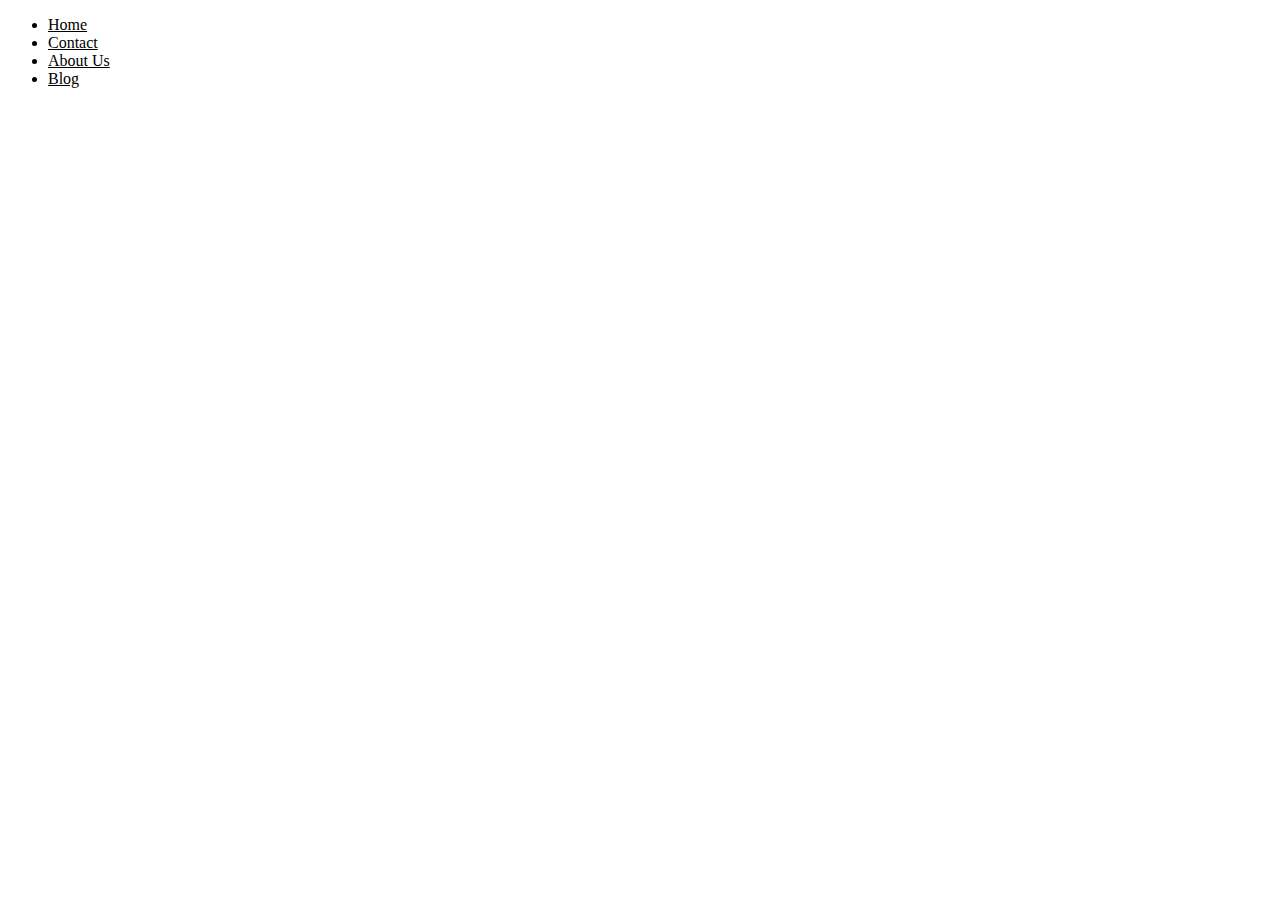
==== blog.html @ 375a957a "update" ====
<!DOCTYPE html>
<html lang="en">
<head>
  <meta charset="UTF-8">
  <meta name="viewport" content="width=device-width, initial-scale=1.0">
  <meta http-equiv="X-UA-Compatible" content="ie=edge">
  <title>Blog</title>
  <link href="styles.css" rel="stylesheet">
  <link rel="stylesheet" href="https://stackpath.bootstrapcdn.com/bootstrap/4.1.3/css/bootstrap.min.css" integrity="sha384-MCw98/SFnGE8fJT3GXwEOngsV7Zt27NXFoaoApmYm81iuXoPkFOJwJ8ERdknLPMO" crossorigin="anonymous">
  <script src="https://stackpath.bootstrapcdn.com/bootstrap/4.1.3/js/bootstrap.min.js" integrity="sha384-ChfqqxuZUCnJSK3+MXmPNIyE6ZbWh2IMqE241rYiqJxyMiZ6OW/JmZQ5stwEULTy" crossorigin="anonymous"></script>
</head>
<body>
  <div class="top">
    <!--- <img> --->
    <ul class="nav justify-content-center">
      <li class="nav-item">
        <a class="nav-link" href="index.html">Home</a>
      </li>
      <li class="nav-item">
        <a class="nav-link" href="contact.html">Contact</a>
      </li>
      <li class="nav-item">
        <a class="nav-link" href="info.html">About Us</a>
      </li>
      <li class="nav-item">
        <a class="nav-link active" href="blog.html">Blog</a>
      </li>
    </ul>

  </div>
</body>
</html>
---- styles.css ----
.top {background-color: white;}
.nav-link {color: black;}
.underlay {background-color: white;}
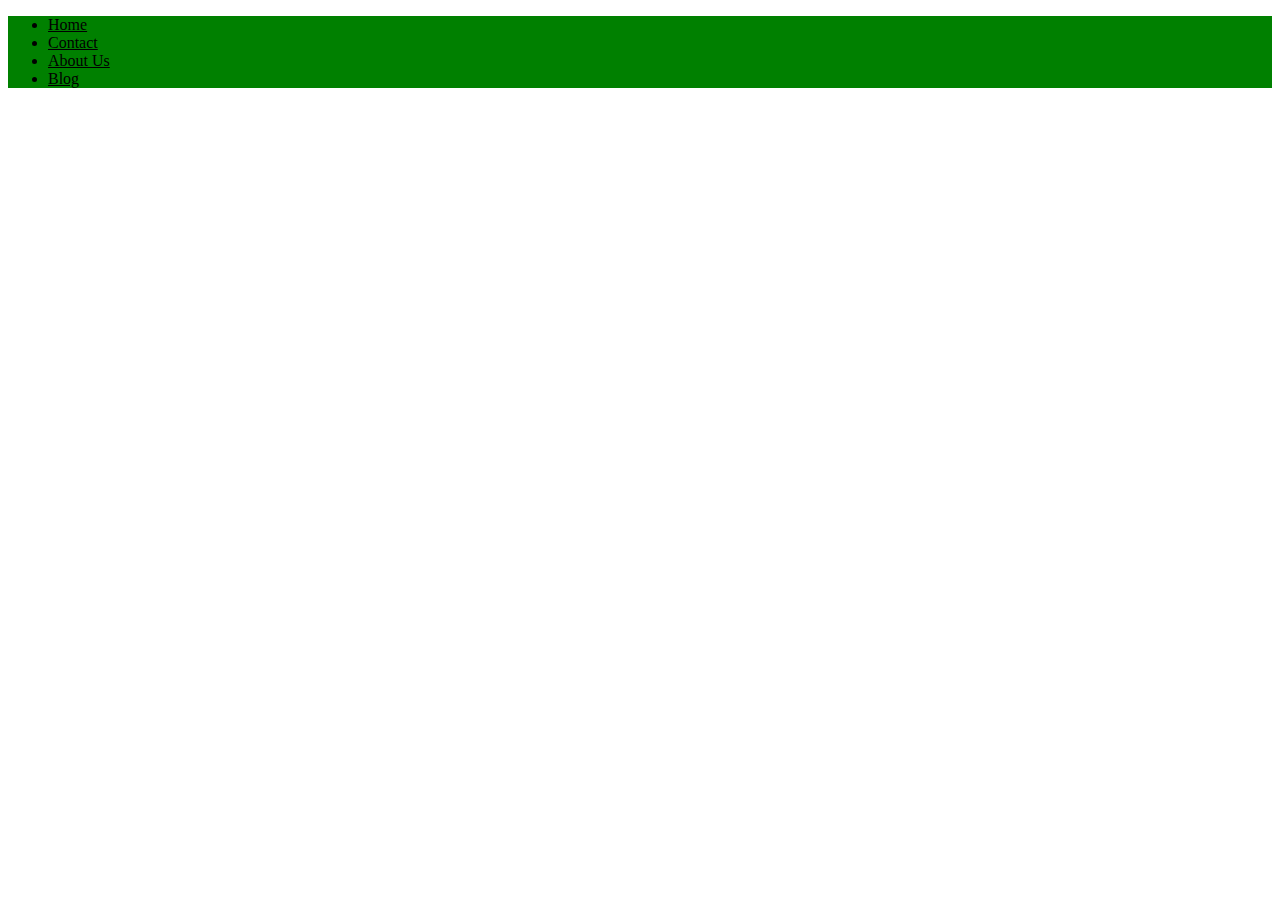
==== commit 0e4ccd2f: "update" ====
--- a/blog.html
+++ b/blog.html
@@ -9,10 +9,10 @@
   <link rel="stylesheet" href="https://stackpath.bootstrapcdn.com/bootstrap/4.1.3/css/bootstrap.min.css" integrity="sha384-MCw98/SFnGE8fJT3GXwEOngsV7Zt27NXFoaoApmYm81iuXoPkFOJwJ8ERdknLPMO" crossorigin="anonymous">
   <script src="https://stackpath.bootstrapcdn.com/bootstrap/4.1.3/js/bootstrap.min.js" integrity="sha384-ChfqqxuZUCnJSK3+MXmPNIyE6ZbWh2IMqE241rYiqJxyMiZ6OW/JmZQ5stwEULTy" crossorigin="anonymous"></script>
 </head>
-<body>
+<body class="underlay">
   <div class="top">
     <!--- <img> --->
-    <ul class="nav justify-content-center">
+    <ul class="nav nav-tabs justify-content-center">
       <li class="nav-item">
         <a class="nav-link" href="index.html">Home</a>
       </li>
--- a/styles.css
+++ b/styles.css
@@ -1,3 +1,3 @@
-.top {background-color: white;}
+.top {background-color: green;}
 .nav-link {color: black;}
 .underlay {background-color: white;}
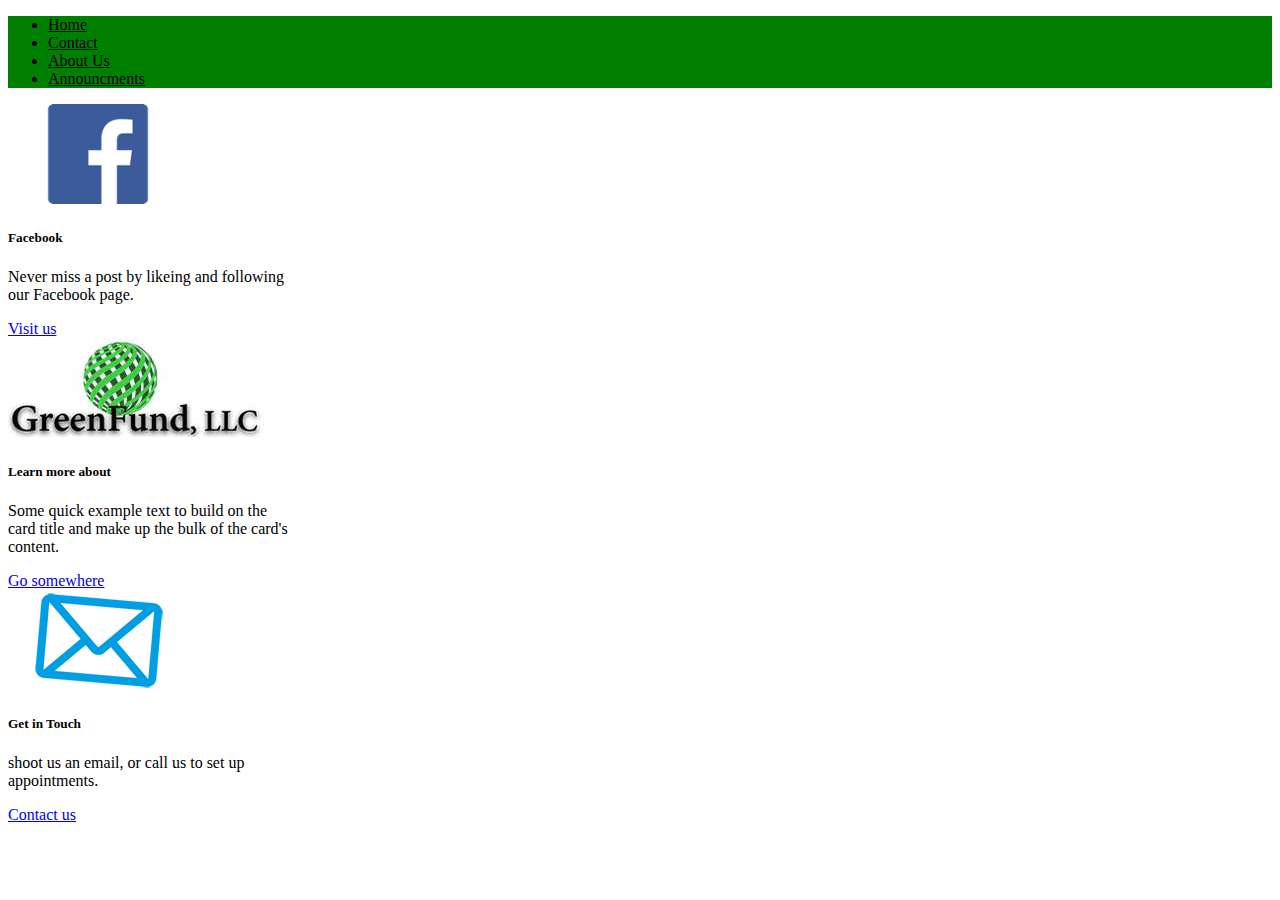
==== commit 334e2752: "update" ====
--- a/blog.html
+++ b/blog.html
@@ -23,10 +23,42 @@
         <a class="nav-link" href="info.html">About Us</a>
       </li>
       <li class="nav-item">
-        <a class="nav-link active" href="blog.html">Blog</a>
+        <a class="nav-link active" href="blog.html">Announcments</a>
       </li>
     </ul>
 
   </div>
+  <div class="row justify-content-center">
+    <div class="column">
+      <div class="card" style="width: 18rem;">
+        <img class="card-img-top" src="images/facebook.png" alt="facebook.png">
+        <div class="card-body">
+          <h5 class="card-title">Facebook</h5>
+          <p class="card-text">Never miss a post by likeing and following our Facebook page.</p>
+          <a href="https://www.facebook.com/AgSelectUSA/" class="btn btn-primary">Visit us</a>
+        </div>
+      </div>
+    </div>
+    <div class="column">
+      <div class="card" style="width: 18rem;">
+        <img class="card-img-top" src="images/green.jpg" alt="Card image cap">
+        <div class="card-body">
+          <h5 class="card-title">Learn more about </h5>
+          <p class="card-text">Some quick example text to build on the card title and make up the bulk of the card's content.</p>
+          <a href="#" class="btn btn-primary">Go somewhere</a>
+        </div>
+      </div>
+    </div>
+    <div class="column">
+      <div class="card" style="width: 18rem;">
+        <img class="card-img-top" src="images/email.png" alt="Card image cap">
+        <div class="card-body">
+          <h5 class="card-title">Get in Touch</h5>
+          <p class="card-text">shoot us an email, or call us to set up appointments.</p>
+          <a href="contact.html" class="btn btn-primary">Contact us</a>
+        </div>
+      </div>
+    </div>
+  </div>
 </body>
 </html>
--- a/styles.css
+++ b/styles.css
@@ -1,3 +1,5 @@
 .top {background-color: green;}
 .nav-link {color: black;}
 .underlay {background-color: white;}
+.mid {background-color: green;}
+div .card {align-content: center;}
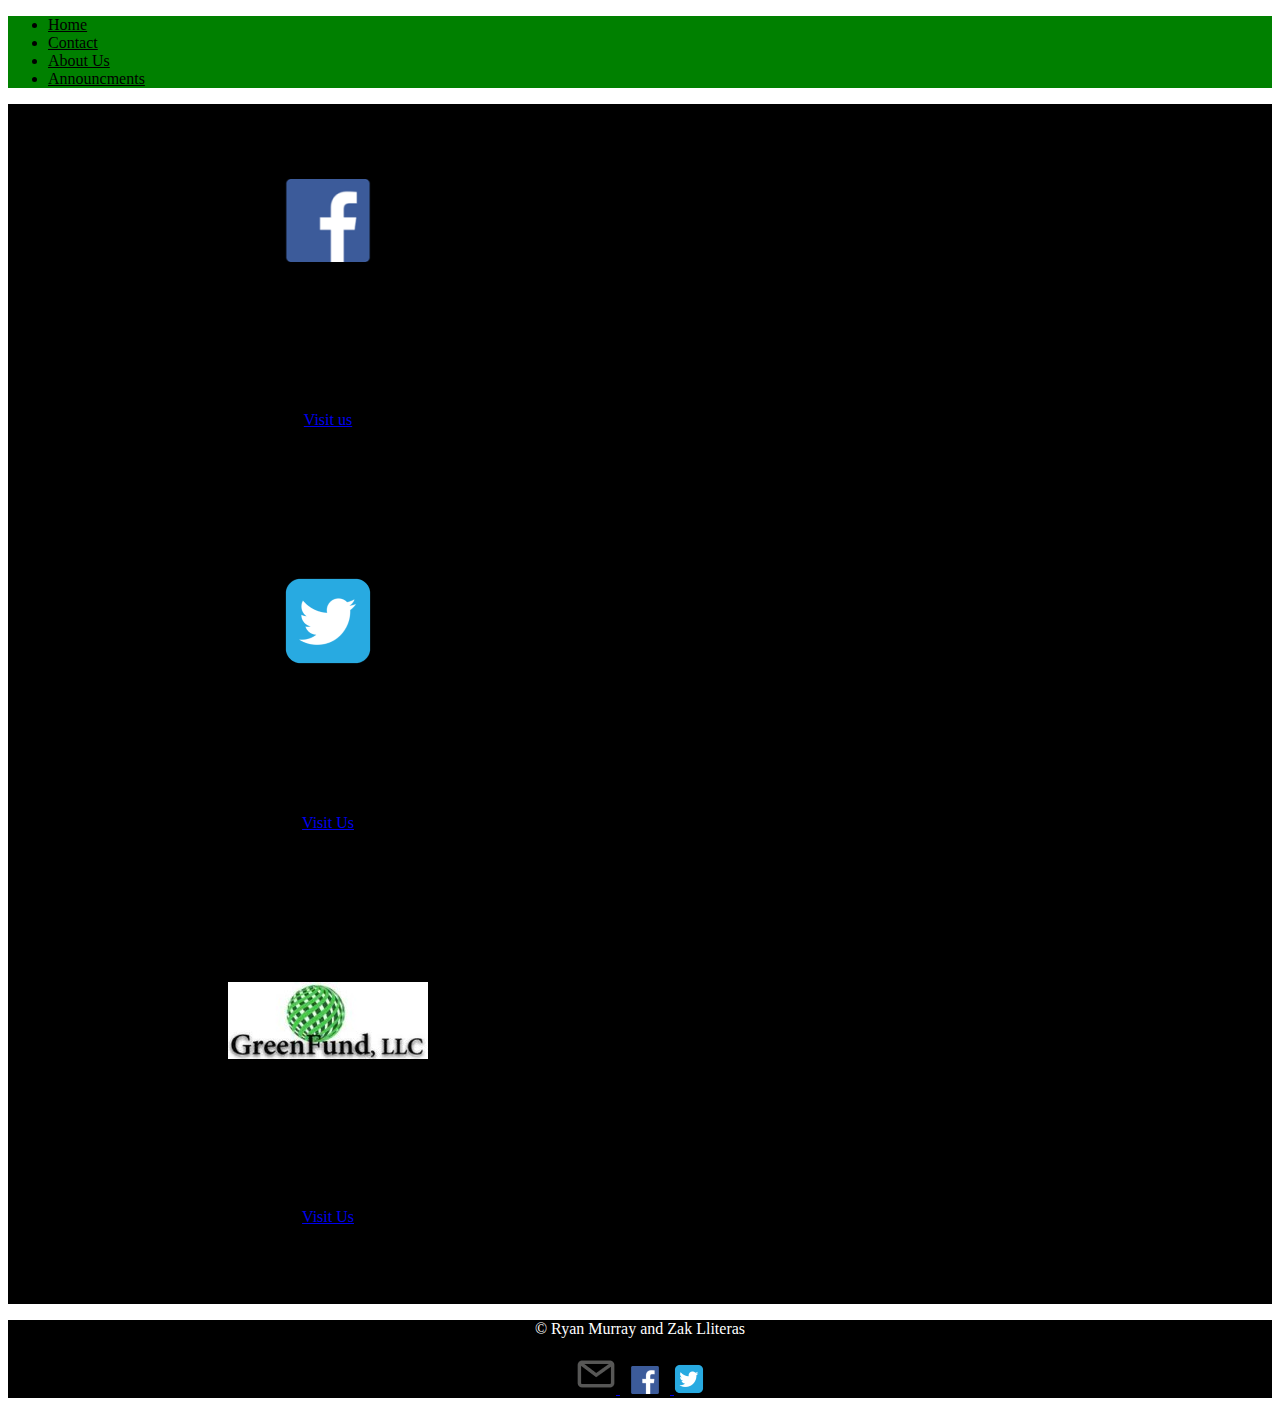
==== commit 99bb4a1d: "Major Update" ====
--- a/blog.html
+++ b/blog.html
@@ -26,39 +26,50 @@
         <a class="nav-link active" href="blog.html">Announcments</a>
       </li>
     </ul>
-
   </div>
-  <div class="row justify-content-center">
+  <div style="background-color: black; padding-top: 30; padding-bottom: 30;"class="row justify-content-center">
     <div class="column">
-      <div class="card" style="width: 18rem;">
-        <img class="card-img-top" src="images/facebook.png" alt="facebook.png">
+      <div class="card" style="width: 40rem; height: 25rem;">
+        <img style="width: 150;" class="card-img-top" src="images/facebook1.png" alt="facebook.png">
         <div class="card-body">
-          <h5 class="card-title">Facebook</h5>
-          <p class="card-text">Never miss a post by likeing and following our Facebook page.</p>
+          <h5 class="card-title">Latest From Facebook</h5>
+          <p class="card-text">Lorem ipsum dolor sit amet, consectetur adipiscing elit, sed do eiusmod tempor incididunt ut labore et dolore magna aliqua. A arcu cursus vitae congue mauris rhoncus. Consectetur adipiscing elit duis tristique sollicitudin nibh sit amet. Eros in cursus turpis massa tincidunt dui. Diam quam nulla porttitor massa id neque aliquam.</p>
           <a href="https://www.facebook.com/AgSelectUSA/" class="btn btn-primary">Visit us</a>
         </div>
       </div>
     </div>
     <div class="column">
-      <div class="card" style="width: 18rem;">
-        <img class="card-img-top" src="images/green.jpg" alt="Card image cap">
+      <div class="card" style="width: 40rem; height: 25rem;">
+        <img style="width: 90;" class="card-img-top" src="images/twitter-logo-transparent-300x3001.png" alt="Card image cap">
         <div class="card-body">
-          <h5 class="card-title">Learn more about </h5>
-          <p class="card-text">Some quick example text to build on the card title and make up the bulk of the card's content.</p>
-          <a href="#" class="btn btn-primary">Go somewhere</a>
+          <h5 class="card-title">Latest From Twitter</h5>
+          <p class="card-text">Lorem ipsum dolor sit amet, consectetur adipiscing elit, sed do eiusmod tempor incididunt ut labore et dolore magna aliqua. A arcu cursus vitae congue mauris rhoncus. Consectetur adipiscing elit duis tristique sollicitudin nibh sit amet. Eros in cursus turpis massa tincidunt dui. Diam quam nulla porttitor massa id neque aliquam.</p>
+          <a href="#" class="btn btn-primary">Visit Us</a>
         </div>
       </div>
     </div>
     <div class="column">
-      <div class="card" style="width: 18rem;">
-        <img class="card-img-top" src="images/email.png" alt="Card image cap">
+      <div class="card" style="width: 40rem; height: 25rem;">
+        <img style="width: 200;" class="card-img-top" src="images/green.jpg" alt="Card image cap">
         <div class="card-body">
-          <h5 class="card-title">Get in Touch</h5>
-          <p class="card-text">shoot us an email, or call us to set up appointments.</p>
-          <a href="contact.html" class="btn btn-primary">Contact us</a>
+          <h5 class="card-title">Parent Company</h5>
+          <p class="card-text">Lorem ipsum dolor sit amet, consectetur adipiscing elit, sed do eiusmod tempor incididunt ut labore et dolore magna aliqua. A arcu cursus vitae congue mauris rhoncus. Consectetur adipiscing elit duis tristique sollicitudin nibh sit amet. Eros in cursus turpis massa tincidunt dui. Diam quam nulla porttitor massa id neque aliquam.</p>
+          <a href="#" class="btn btn-primary">Visit Us</a>
         </div>
       </div>
     </div>
   </div>
+  <footer style="background-color: black;">
+    <p style="color: white;">&copy Ryan Murray and Zak Lliteras</p>
+    <a href="contact.html">
+      <img style="width: 40; height:auto;" class="block" src="images/email.png" alt="E-Mail">
+    </a>
+    <a href="https://www.facebook.com/AgSelectUSA/">
+      <img style="width: 50; height:auto;" class="block" src="images/facebook.png" alt="Facebook">
+    </a>
+    <a href="">
+      <img style="width: 30; height:auto;" class="block" src="images/twitter-logo-transparent-300x300.png" alt="Twitter">
+    </a>
+  </footer>
 </body>
 </html>
--- a/styles.css
+++ b/styles.css
@@ -3,3 +3,11 @@
 .underlay {background-color: white;}
 .mid {background-color: green;}
 div .card {align-content: center;}
+footer {text-align: center;}
+.column img{padding-top: 50;
+  display: block;
+  margin-left: auto;
+  margin-right: auto;
+  height: auto;}
+.column {text-align: center;}
+.contacting {text-align: center;}
